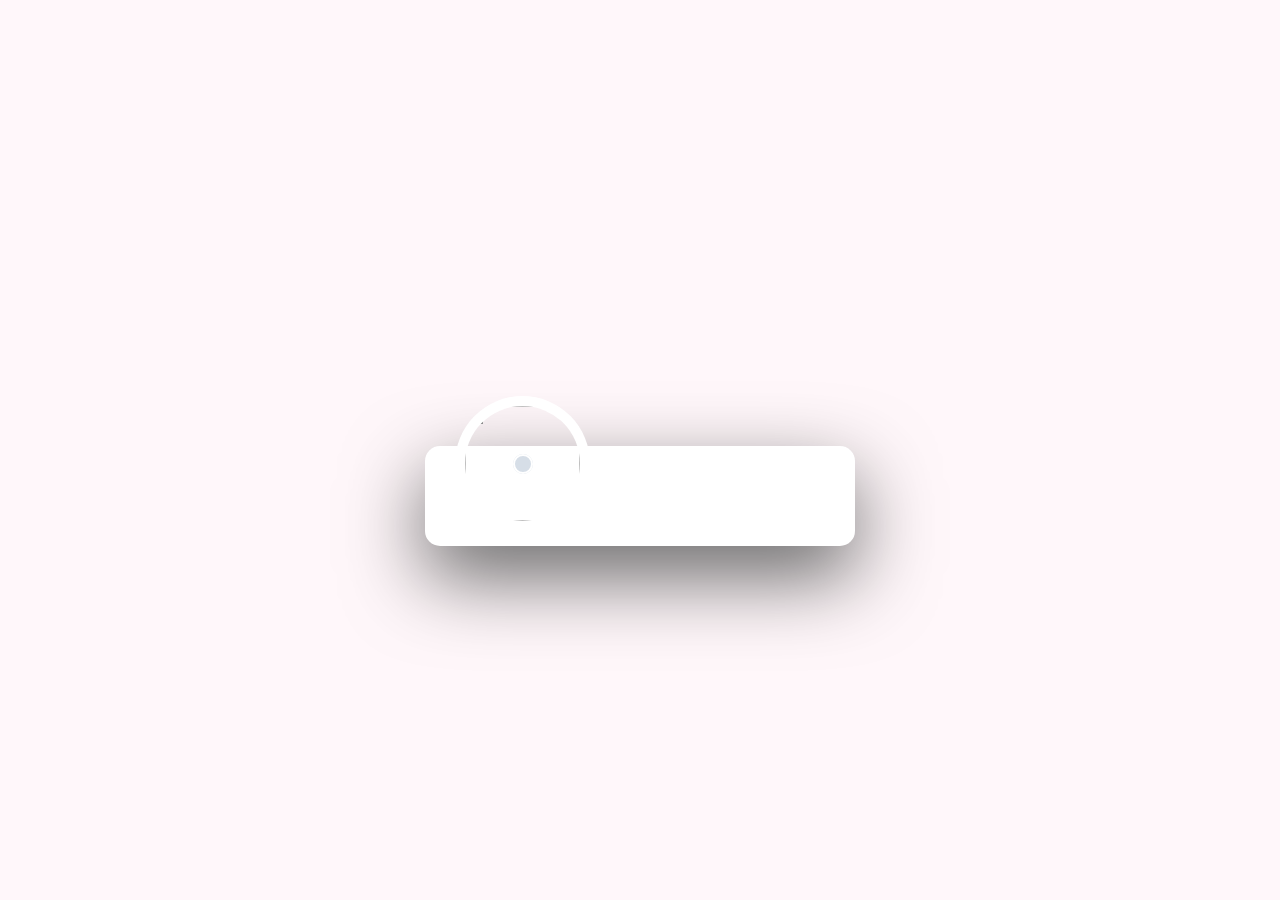
==== player.html @ 37f092ad "test" ====
<!DOCTYPE html>
<html lang="en">
<head>
    <meta charset="UTF-8">
    <title>Title</title>
    <script src="playerscript.js" defer></script>
    <link rel="stylesheet" href="playerlook.css">


</head>
<body>
<!-- Tracks used in this music/audio player application are free to use. I downloaded them from Soundcloud and NCS websites. I am not the owner of these tracks. -->

<div id="app-cover">
    <div id="bg-artwork"></div>
    <div id="bg-layer"></div>
    <div id="player">
        <div id="player-track">
            <div id="album-name"></div>
            <div id="track-name"></div>
            <div id="track-time">
                <div id="current-time"></div>
                <div id="track-length"></div>
            </div>
            <div id="s-area">
                <div id="ins-time"></div>
                <div id="s-hover"></div>
                <div id="seek-bar"></div>
            </div>
        </div>
        <div id="player-content">
            <div id="album-art">
                <img src="https://raw.githubusercontent.com/himalayasingh/music-player-1/master/img/_1.jpg" class="active" id="_1">
                <img src="https://raw.githubusercontent.com/himalayasingh/music-player-1/master/img/_2.jpg" id="_2">
                <img src="https://raw.githubusercontent.com/himalayasingh/music-player-1/master/img/_3.jpg" id="_3">
                <img src="https://raw.githubusercontent.com/himalayasingh/music-player-1/master/img/_4.jpg" id="_4">
                <img src="https://raw.githubusercontent.com/himalayasingh/music-player-1/master/img/_5.jpg" id="_5">
                <div id="buffer-box">Buffering ...</div>
            </div>
            <div id="player-controls">
                <div class="control">
                    <div class="button" id="play-previous">
                        <i class="fas fa-backward"></i>
                    </div>
                </div>
                <div class="control">
                    <div class="button" id="play-pause-button">
                        <i class="fas fa-play"></i>
                    </div>
                </div>
                <div class="control">
                    <div class="button" id="play-next">
                        <i class="fas fa-forward"></i>
                    </div>
                </div>
            </div>
        </div>
    </div>
</div>
</body>
</html>
---- playerlook.css ----
*:focus
{
    outline: none;
}

body
{
    font-family: Helvetica, Arial;
    margin: 0;
    background-color: #ffeff5;
}

#app-cover
{
    position: absolute;
    top: 50%;
    right: 0;
    left: 0;
    width: 430px;
    height: 100px;
    margin: -4px auto;
}

#bg-artwork
{
    position: fixed;
    top: -30px;
    right: -30px;
    bottom: -30px;
    left: -30px;
    background-image: url("https://raw.githubusercontent.com/himalayasingh/music-player-1/master/img/_1.jpg");
    background-repeat: no-repeat;
    background-size: cover;
    background-position: 50%;
    filter: blur(40px);
    -webkit-filter: blur(40px);
    z-index: 1;
}

#bg-layer
{
    position: fixed;
    top: 0;
    right: 0;
    bottom: 0;
    left: 0;
    background-color: #fff;
    opacity: 0.51;
    z-index: 2;
}

#player
{
    position: relative;
    height: 100%;
    z-index: 3;
}

#player-track
{
    position: absolute;
    top: 0;
    right: 15px;
    left: 15px;
    padding: 13px 22px 10px 184px;
    background-color: #fff7f7;
    border-radius: 15px 15px 0 0;
    transition: 0.3s ease top;
    z-index: 1;
}

#player-track.active
{
    top: -92px;
}

#album-name
{
    color: #54576f;
    font-size: 17px;
    font-weight: bold;
}

#track-name
{
    color: #acaebd;
    font-size: 13px;
    margin: 2px 0 13px 0;
}

#track-time
{
    height: 12px;
    margin-bottom: 3px;
    overflow: hidden;
}

#current-time
{
    float: left;
}

#track-length
{
    float: right;
}

#current-time, #track-length
{
    color: transparent;
    font-size: 11px;
    background-color: #ffe8ee;
    border-radius: 10px;
    transition: 0.3s ease all;
}

#track-time.active #current-time, #track-time.active #track-length
{
    color: #f86d92;
    background-color: transparent;
}

#s-area, #seek-bar
{
    position: relative;
    height: 4px;
    border-radius: 4px;
}

#s-area
{
    background-color:#ffe8ee;
    cursor: pointer;
}

#ins-time
{
    position: absolute;
    top: -29px;
    color: #fff;
    font-size: 12px;
    white-space: pre;
    padding: 5px 6px;
    border-radius: 4px;
    display:none;
}

#s-hover
{
    position: absolute;
    top: 0;
    bottom: 0;
    left: 0;
    opacity: 0.2;
    z-index: 2;
}

#ins-time, #s-hover
{
    background-color: #3b3d50;
}

#seek-bar
{
    content: '';
    position: absolute;
    top: 0;
    bottom: 0;
    left: 0;
    width: 0;
    background-color: #fd6d94;
    transition: 0.2s ease width;
    z-index: 1;
}

#player-content
{
    position: relative;
    height: 100%;
    background-color: #fff;
    box-shadow: 0 30px 80px #656565;
    border-radius: 15px;
    z-index: 2;
}

#album-art
{
    position: absolute;
    top: -40px;
    width: 115px;
    height: 115px;
    margin-left: 40px;
    transform: rotateZ(0);
    transition: 0.3s ease all;
    box-shadow: 0 0 0 10px #fff;
    border-radius: 50%;
    overflow: hidden;
}

#album-art.active
{
    top: -60px;
    box-shadow: 0 0 0 4px #fff7f7, 0 30px 50px -15px #afb7c1;
}

#album-art:before
{
    content: '';
    position: absolute;
    top: 50%;
    right: 0;
    left: 0;
    width: 20px;
    height: 20px;
    margin: -10px auto 0 auto;
    background-color: #d6dee7;
    border-radius: 50%;
    box-shadow: inset 0 0 0 2px #fff;
    z-index: 2;
}

#album-art img
{
    display: block;
    position: absolute;
    top: 0;
    left: 0;
    width: 100%;
    height: 100%;
    opacity: 0;
    z-index: -1;
}

#album-art img.active
{
    opacity: 1;
    z-index: 1;
}

#album-art.active img.active
{
    z-index: 1;
    animation: rotateAlbumArt 3s linear 0s infinite forwards;
}

@keyframes rotateAlbumArt
{
    0%{ transform: rotateZ(0); }
    100%{ transform: rotateZ(360deg); }
}

#buffer-box
{
    position: absolute;
    top: 50%;
    right: 0;
    left: 0;
    height: 13px;
    color: #1f1f1f;
    font-size: 13px;
    font-family: Helvetica;
    text-align: center;
    font-weight: bold;
    line-height: 1;
    padding: 6px;
    margin: -12px auto 0 auto;
    background-color: rgba(255, 255, 255, 0.19);
    opacity: 0;
    z-index: 2;
}

#album-art img, #buffer-box
{
    transition: 0.1s linear all;
}

#album-art.buffering img
{
    opacity: 0.25;
}

#album-art.buffering img.active
{
    opacity: 0.8;
    filter: blur(2px);
    -webkit-filter: blur(2px);
}

#album-art.buffering #buffer-box
{
    opacity: 1;
}

#player-controls
{
    width: 250px;
    height: 100%;
    margin: 0 5px 0 141px;
    float: right;
    overflow: hidden;
}

.control
{
    width: 33.333%;
    float: left;
    padding: 12px 0;
}

.button
{
    width: 26px;
    height: 26px;
    padding: 25px;
    background-color: #fff;
    border-radius: 6px;
    cursor: pointer;
}

.button i
{
    display: block;
    color: #d6dee7;
    font-size: 26px;
    text-align: center;
    line-height: 1;
}

.button, .button i
{
    transition: 0.2s ease all;
}

.button:hover
{
    background-color: #d6d6de;
}

.button:hover i
{
    color: #fff;
}
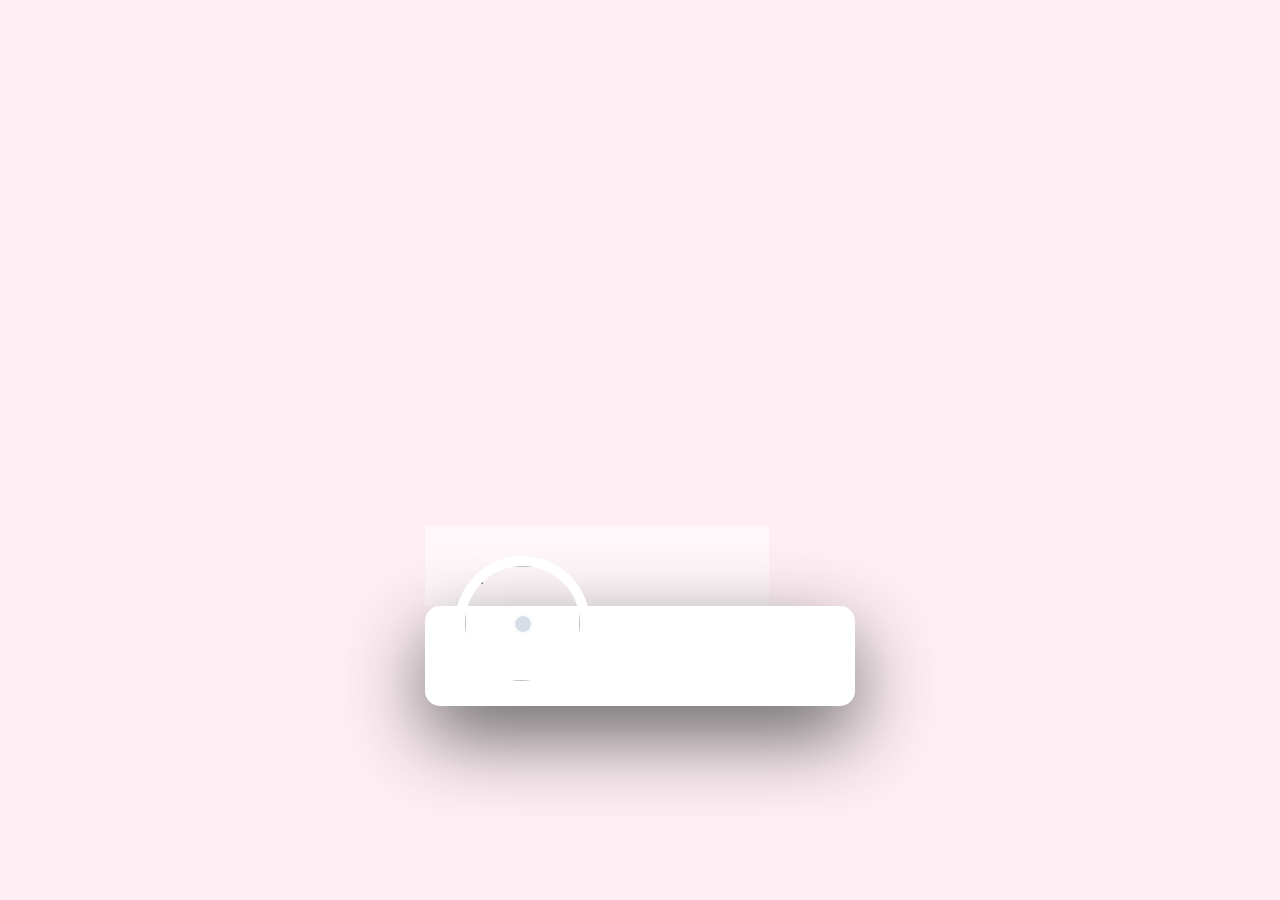
==== commit bc6f366f: "test" ====
--- a/player.html
+++ b/player.html
@@ -3,13 +3,18 @@
 <head>
     <meta charset="UTF-8">
     <title>Title</title>
-    <script src="playerscript.js" defer></script>
+    <script src="https://apis.google.com/js/platform.js?onload=renderButton" async defer></script>
+    <script src="https://ajax.googleapis.com/ajax/libs/jquery/3.4.1/jquery.min.js"></script>
+    <script src="scripts.js" defer></script>
     <link rel="stylesheet" href="playerlook.css">
 
 
 </head>
 <body>
 <!-- Tracks used in this music/audio player application are free to use. I downloaded them from Soundcloud and NCS websites. I am not the owner of these tracks. -->
+
+<pre id="content" style="white-space: pre-wrap;"></pre>
+
 
 <div id="app-cover">
     <div id="bg-artwork"></div>
--- a/playerlook.css
+++ b/playerlook.css
@@ -21,9 +21,10 @@
     margin: -4px auto;
 }
 
-#bg-artwork
-{
-    position: fixed;
+#bg-artwork {
+    width: 80%;
+    height: 80%;
+    /*position: fixed;*/
     top: -30px;
     right: -30px;
     bottom: -30px;
@@ -39,7 +40,9 @@
 
 #bg-layer
 {
-    position: fixed;
+    width: 80%;
+    height: 80%;
+    /*position: fixed;*/
     top: 0;
     right: 0;
     bottom: 0;
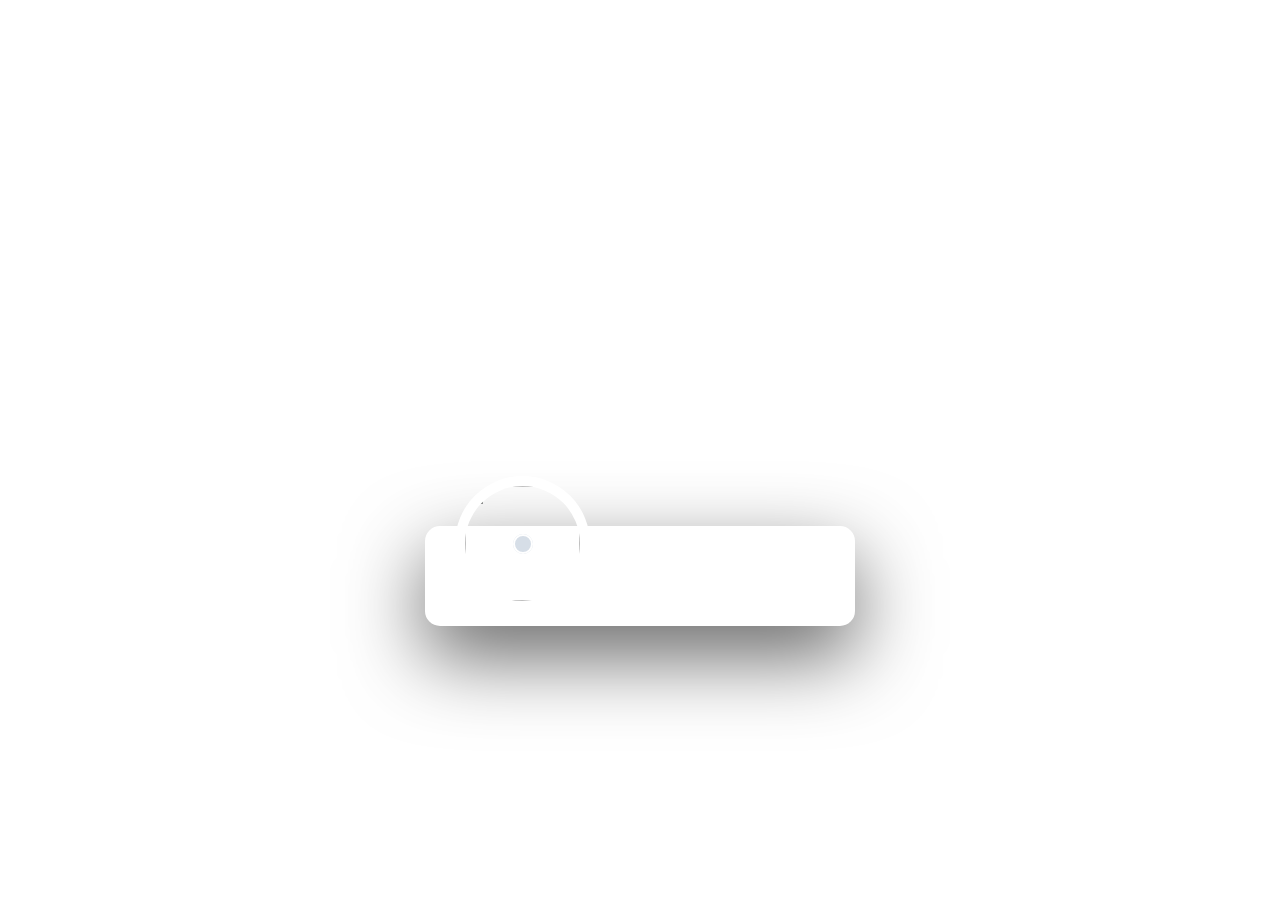
==== commit a1446727: "test" ====
--- a/player.html
+++ b/player.html
@@ -1,8 +1,8 @@
 <!DOCTYPE html>
 <html lang="en">
 <head>
+    <title>Title</title>
     <meta charset="UTF-8">
-    <title>Title</title>
     <script src="https://apis.google.com/js/platform.js?onload=renderButton" async defer></script>
     <script src="https://ajax.googleapis.com/ajax/libs/jquery/3.4.1/jquery.min.js"></script>
     <script src="scripts.js" defer></script>
--- a/playerlook.css
+++ b/playerlook.css
@@ -7,7 +7,7 @@
 {
     font-family: Helvetica, Arial;
     margin: 0;
-    background-color: #ffeff5;
+    /*background-color: #ffeff5;*/
 }
 
 #app-cover
@@ -21,22 +21,22 @@
     margin: -4px auto;
 }
 
-#bg-artwork {
-    width: 80%;
-    height: 80%;
-    /*position: fixed;*/
-    top: -30px;
-    right: -30px;
-    bottom: -30px;
-    left: -30px;
-    background-image: url("https://raw.githubusercontent.com/himalayasingh/music-player-1/master/img/_1.jpg");
-    background-repeat: no-repeat;
-    background-size: cover;
-    background-position: 50%;
-    filter: blur(40px);
-    -webkit-filter: blur(40px);
-    z-index: 1;
-}
+/*#bg-artwork {*/
+/*    width: 80%;*/
+/*    height: 80%;*/
+/*    !*position: fixed;*!*/
+/*    top: -30px;*/
+/*    right: -30px;*/
+/*    bottom: -30px;*/
+/*    left: -30px;*/
+/*    background-image: url("https://raw.githubusercontent.com/himalayasingh/music-player-1/master/img/_1.jpg");*/
+/*    background-repeat: no-repeat;*/
+/*    background-size: cover;*/
+/*    background-position: 50%;*/
+/*    filter: blur(40px);*/
+/*    -webkit-filter: blur(40px);*/
+/*    z-index: 1;*/
+/*}*/
 
 #bg-layer
 {
